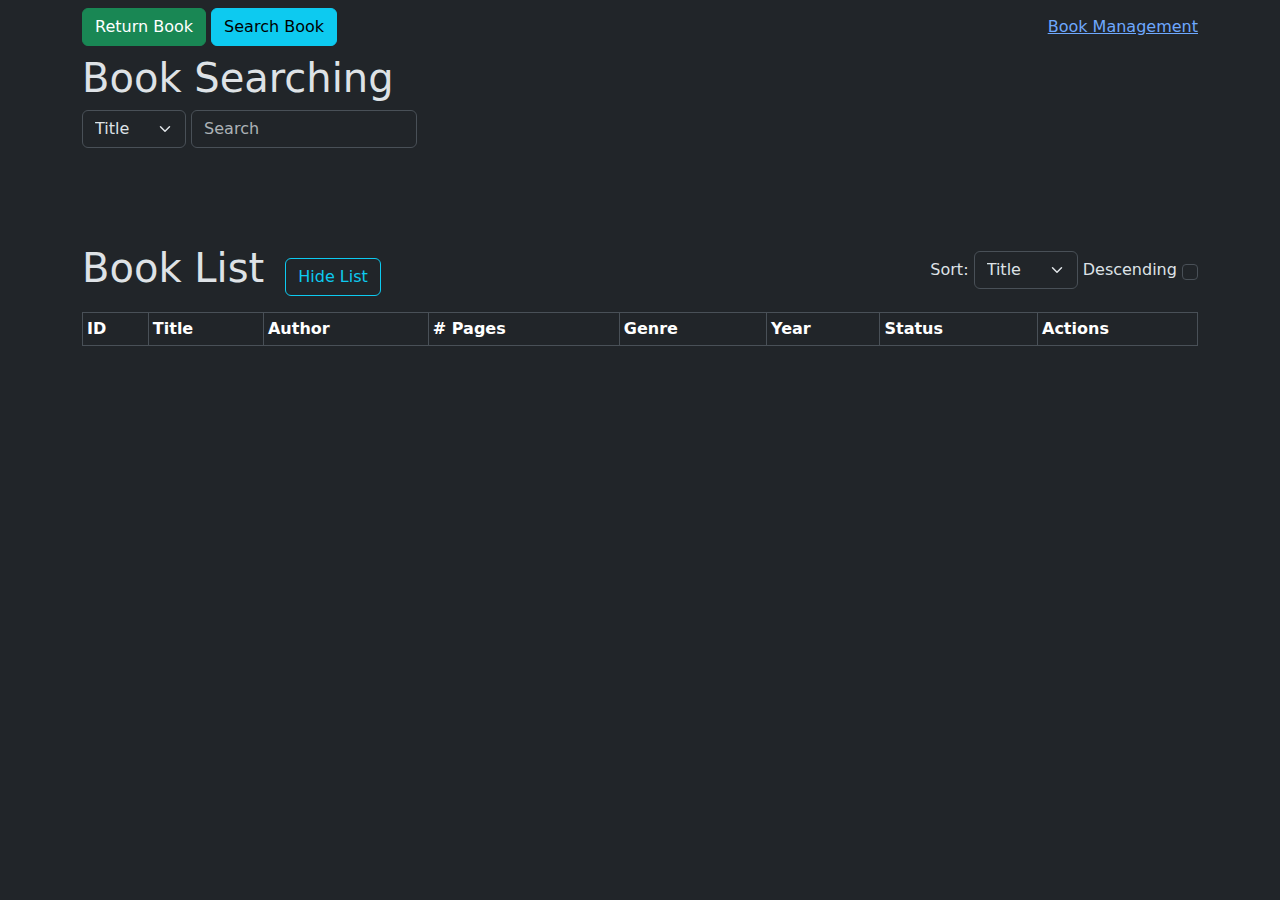
==== index.html @ ea894881 ":lipstick:feat(app):add basic styles" ====
<!DOCTYPE html>
<html lang="en" data-bs-theme="dark">

<head>
    <meta charset="UTF-8">
    <meta name="viewport" content="width=device-width, initial-scale=1.0">
    <link href="https://cdn.jsdelivr.net/npm/bootstrap@5.3.3/dist/css/bootstrap.min.css" rel="stylesheet"
        integrity="sha384-QWTKZyjpPEjISv5WaRU9OFeRpok6YctnYmDr5pNlyT2bRjXh0JMhjY6hW+ALEwIH" crossorigin="anonymous">
    <link rel="stylesheet" href="styles.css">
    <title>Document</title>
</head>

<body>
    <nav class="navbar" id="nav">
        <div class="container-md gap-3">
            <div class="justify-content-center">
                <button class="btn btn-success" type="button" onclick="returnForm()">Return Book</button>
                <button class="btn btn-info" type="button" onclick="searchForm()">Search Book</button>
            </div>
            <a href="./pages/admin.html" target="_self">Book Management</a>
        </div>
    </nav>
    <section id="main-form" class="container-md">
        <h1>Book Searching</h1>
        <form id="search-form" method="post" onsubmit="searchSubmit(event)">
            <select class="form-select d-inline w-auto" aria-label="Filter Select">
                <option value="title">Title</option>
                <option value="author">Author</option>
                <option value="genre">Genre</option>
                <option value="year">Year</option>
            </select>
            <input class="form-control default-input" type="text" name="search" placeholder="Search" onkeydown="searchInput(event)" required>
        </form>
    </section>

    <article>
        <span id="response"></span>
    </article>

    <section class="container-md overflow-x-auto my-5" id="response-table">

    </section>

    <section class="container-md overflow-x-auto">
        <div class="d-flex justify-content-between align-items-center mb-3">
            <div>
                <h1 class="d-inline align-middle me-3">Book List</h1>
                <button class="btn btn-outline-info align-text-top" type="button" data-bs-toggle="collapse"
                    data-bs-target="#collapse-table" aria-expanded="true" aria-controls="collapse-table"
                    onclick="listToggler(event)">
                    Hide List
                </button>
            </div>
            <div>
                <span>Sort:</span>
                <select class="form-select d-inline w-auto" id="select-list" aria-label="Select sort" onchange="sortListMain()">
                    <option value="id">ID</option>
                    <option selected value="title">Title</option>
                    <option value="author">Author</option>
                    <option value="pages">Pages</option>
                    <option value="genre">Genre</option>
                    <option value="year">Year</option>
                    <option value="status">Status</option>
                </select>
                <label class="form-check-label" for="order-list">Descending</label>
                <input class="form-check-input align-text-top" type="checkbox" name="order" id="order-list" onchange="sortListMain()">
            </div>
        </div>
        <table id="collapse-table" class="collapse show table table-sm table-bordered table-hover">
            <thead>
                <tr>
                    <th>ID</th>
                    <th>Title</th>
                    <th>Author</th>
                    <th># Pages</th>
                    <th>Genre</th>
                    <th>Year</th>
                    <th>Status</th>
                    <th class="width-actions">Actions</th>
                </tr>
            </thead>
            <tbody id="table-body">
            </tbody>
        </table>
    </section>
    <script src="https://cdn.jsdelivr.net/npm/bootstrap@5.3.3/dist/js/bootstrap.bundle.min.js"
        integrity="sha384-YvpcrYf0tY3lHB60NNkmXc5s9fDVZLESaAA55NDzOxhy9GkcIdslK1eN7N6jIeHz"
        crossorigin="anonymous"></script>
    <script src="main.js"></script>
</body>

</html>
---- styles.css ----
.id-loan {
    max-width: 60px;
    text-align: center;
}

.id-return {
    max-width: 90px;
    text-align: center;
}

.main-label {
    width: 82px;
}

.reserv-section {
    max-width: 768px;
}

.default-input {
    display: inline-block;
    width: auto;
}


@media screen and (min-width:640px){
    .title-loan {
        width: 250px;
    }
}

@media screen and (min-width:1200px) {
    .width-actions {
        width: 160px;
    }
}
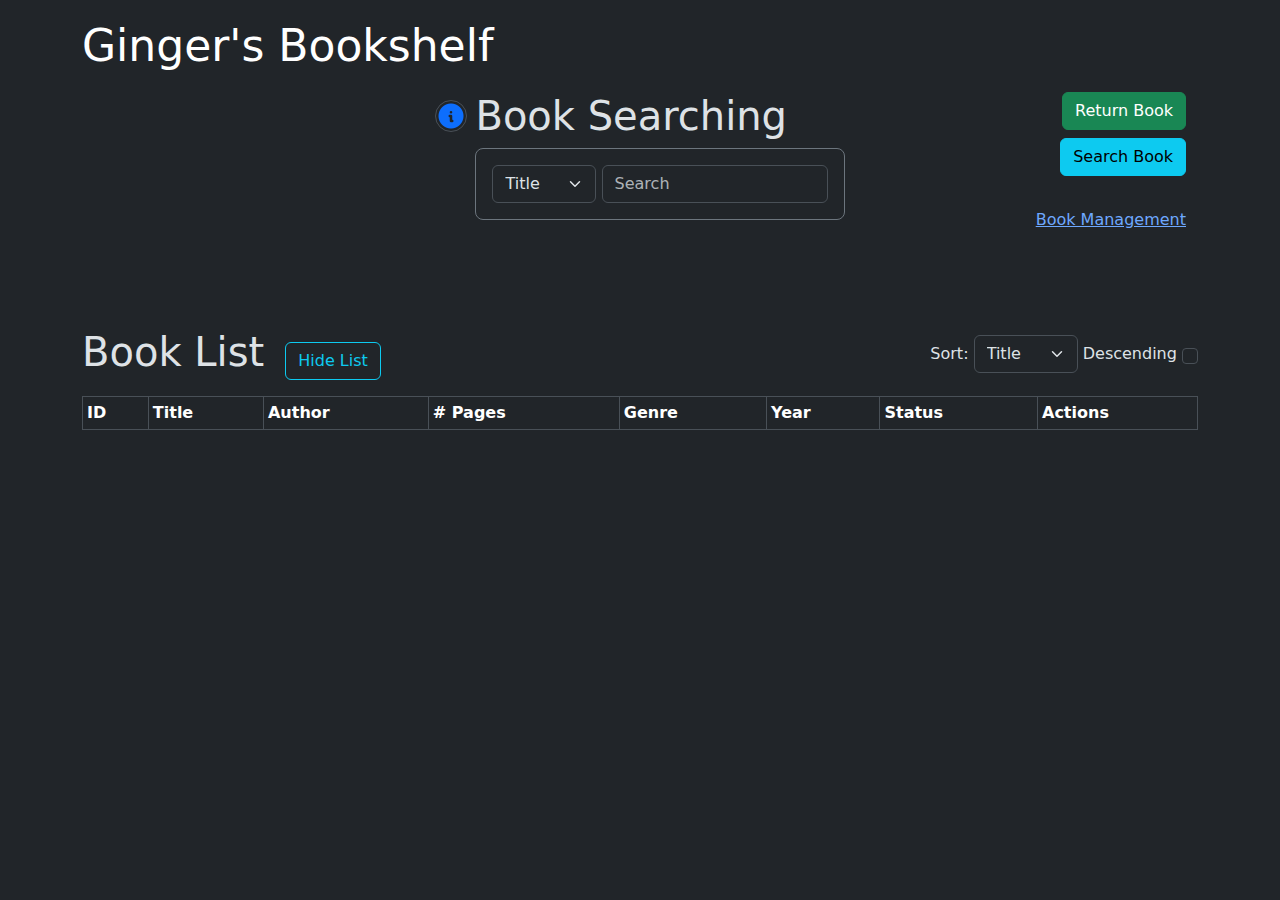
==== commit 18df0aef: ":lipstick:feat(app):add a full responsive layered design for the Main section" ====
--- a/index.html
+++ b/index.html
@@ -12,26 +12,56 @@
 
 <body>
     <nav class="navbar" id="nav">
-        <div class="container-md gap-3">
-            <div class="justify-content-center">
-                <button class="btn btn-success" type="button" onclick="returnForm()">Return Book</button>
-                <button class="btn btn-info" type="button" onclick="searchForm()">Search Book</button>
+        <div class="position-relative container-md gap-3">
+            <a class="navbar-brand brand-size" href="./">Ginger's Bookshelf</a>
+            <button class="navbar-toggler d-lg-none" type="button" data-bs-toggle="collapse"
+                data-bs-target="#navbarTogglerTop" aria-controls="navbarTogglerTop" aria-expanded="false"
+                aria-label="Toggle navigation">
+                <span class="navbar-toggler-icon"></span>
+            </button>
+            <div class="collapse navbar-collapse d-lg-none align-self-center position-absolute end-0 top-menu"
+                id="navbarTogglerTop">
+                <div class="d-flex gap-2 flex-column bg-dark rounded-1 p-3">
+                    <button class="btn btn-success" type="button" onclick="returnForm()">Return Book</button>
+                    <button class="btn btn-info" type="button" onclick="searchForm()">Search Book</button>
+                    <a class="align-self-center mt-4 ms-auto" href="./pages/admin.html" target="_self">Book Management</a>
+                </div>
             </div>
-            <a href="./pages/admin.html" target="_self">Book Management</a>
         </div>
     </nav>
-    <section id="main-form" class="container-md">
-        <h1>Book Searching</h1>
-        <form id="search-form" method="post" onsubmit="searchSubmit(event)">
-            <select class="form-select d-inline w-auto" aria-label="Filter Select">
-                <option value="title">Title</option>
-                <option value="author">Author</option>
-                <option value="genre">Genre</option>
-                <option value="year">Year</option>
-            </select>
-            <input class="form-control default-input" type="text" name="search" placeholder="Search" onkeydown="searchInput(event)" required>
-        </form>
-    </section>
+
+    <main class="container-md row mx-auto">
+        <div class="col"></div>
+        <div class="col-lg-6 d-flex justify-content-lg-center column-gap-2">
+            <div class="dropstart position-absolute position-lg-relative">
+                <button class="btn rounded-circle border border-1 p-0 d-block ms-auto mt-1 mt-md-2" type="button"
+                    data-bs-toggle="dropdown" aria-expanded="false" id="info-btn">
+                    <img class="info-icon" src="./assets/info-icon.png" alt="Info Icon">
+                </button>
+                <p class="dropdown-menu px-1 top-dropdown right-dropdown width-dropdown w-auto" id="info-text">
+                    A placeholder info Lorem ipsum dolor sit amet, consectetur adipisicing elit. Nam, commodi consequatur maiores explicabo inventore alias adipisci quam cumque culpa, temporibus similique harum repudiandae non dolorum, odio sed iusto eaque qui?
+                </p>
+            </div>
+            <section id="main-form">
+                <h1 class="text-center text-lg-start">Book Searching</h1>
+                <form class="border border-secondary rounded-3 p-3" id="search-form" method="post" onsubmit="searchSubmit(event)">
+                    <select class="form-select d-inline w-auto mb-2 mb-sm-0" aria-label="Filter Select">
+                        <option value="title">Title</option>
+                        <option value="author">Author</option>
+                        <option value="genre">Genre</option>
+                        <option value="year">Year</option>
+                    </select>
+                    <input class="form-control d-inline w-auto" type="text" name="search" placeholder="Search"
+                        onkeydown="searchInput(event)" required>
+                </form>
+            </section>
+        </div>
+        <div class="d-none d-lg-flex gap-2 flex-column col">
+            <button class="btn btn-success ms-auto" type="button" onclick="returnForm()">Return Book</button>
+            <button class="btn btn-info ms-auto" type="button" onclick="searchForm()">Search Book</button>
+            <a class="align-self-center mt-4 ms-auto" href="./pages/admin.html" target="_self">Book Management</a>
+        </div>
+    </main>
 
     <article>
         <span id="response"></span>
@@ -53,7 +83,8 @@
             </div>
             <div>
                 <span>Sort:</span>
-                <select class="form-select d-inline w-auto" id="select-list" aria-label="Select sort" onchange="sortListMain()">
+                <select class="form-select d-inline w-auto" id="select-list" aria-label="Select sort"
+                    onchange="sortListMain()">
                     <option value="id">ID</option>
                     <option selected value="title">Title</option>
                     <option value="author">Author</option>
@@ -63,7 +94,8 @@
                     <option value="status">Status</option>
                 </select>
                 <label class="form-check-label" for="order-list">Descending</label>
-                <input class="form-check-input align-text-top" type="checkbox" name="order" id="order-list" onchange="sortListMain()">
+                <input class="form-check-input align-text-top" type="checkbox" name="order" id="order-list"
+                    onchange="sortListMain()">
             </div>
         </div>
         <table id="collapse-table" class="collapse show table table-sm table-bordered table-hover">
--- a/styles.css
+++ b/styles.css
@@ -12,19 +12,78 @@
     width: 82px;
 }
 
+.edit-label {
+    width: 55px;
+}
+
 .reserv-section {
     max-width: 768px;
 }
 
-.default-input {
-    display: inline-block;
-    width: auto;
+.top-menu {
+    top: 65px;
 }
 
+.brand-size {
+    font-size: 22px;
+}
+
+.info-icon {
+    width: 30px;
+}
+
+/*Not used for now*/
+.w-fit {
+    width: fit-content;
+}
+
+.top-dropdown {
+    top: 44px !important;
+}
+
+.width-dropdown {
+    min-width: 240px;
+}
+
+.info-icon:hover{
+    content: url("./assets/info-circle-hover.png");
+}
 
 @media screen and (min-width:640px){
     .title-loan {
         width: 250px;
+    }
+
+    .top-menu {
+        top: 75px;
+    }
+
+    .brand-size {
+        font-size: calc(1.375rem + 1.5vw);
+    }
+}
+
+@media screen and (min-width:768px) {
+    .top-dropdown {
+        top: 48px !important;
+    }
+}
+
+@media screen and (min-width:992px) {
+    .top-menu {
+        top: 0;
+    }
+
+    .position-lg-relative {
+        position: relative !important;
+    }
+
+    .top-dropdown {
+        top: 0 !important;
+    }
+
+    .right-dropdown {
+        right: 4px !important;
     }
 }
 
@@ -32,4 +91,12 @@
     .width-actions {
         width: 160px;
     }
+
+    .brand-size {
+        font-size: 2.75rem;
+    }
+
+    .width-dropdown {
+        min-width: 340px;
+    }
 }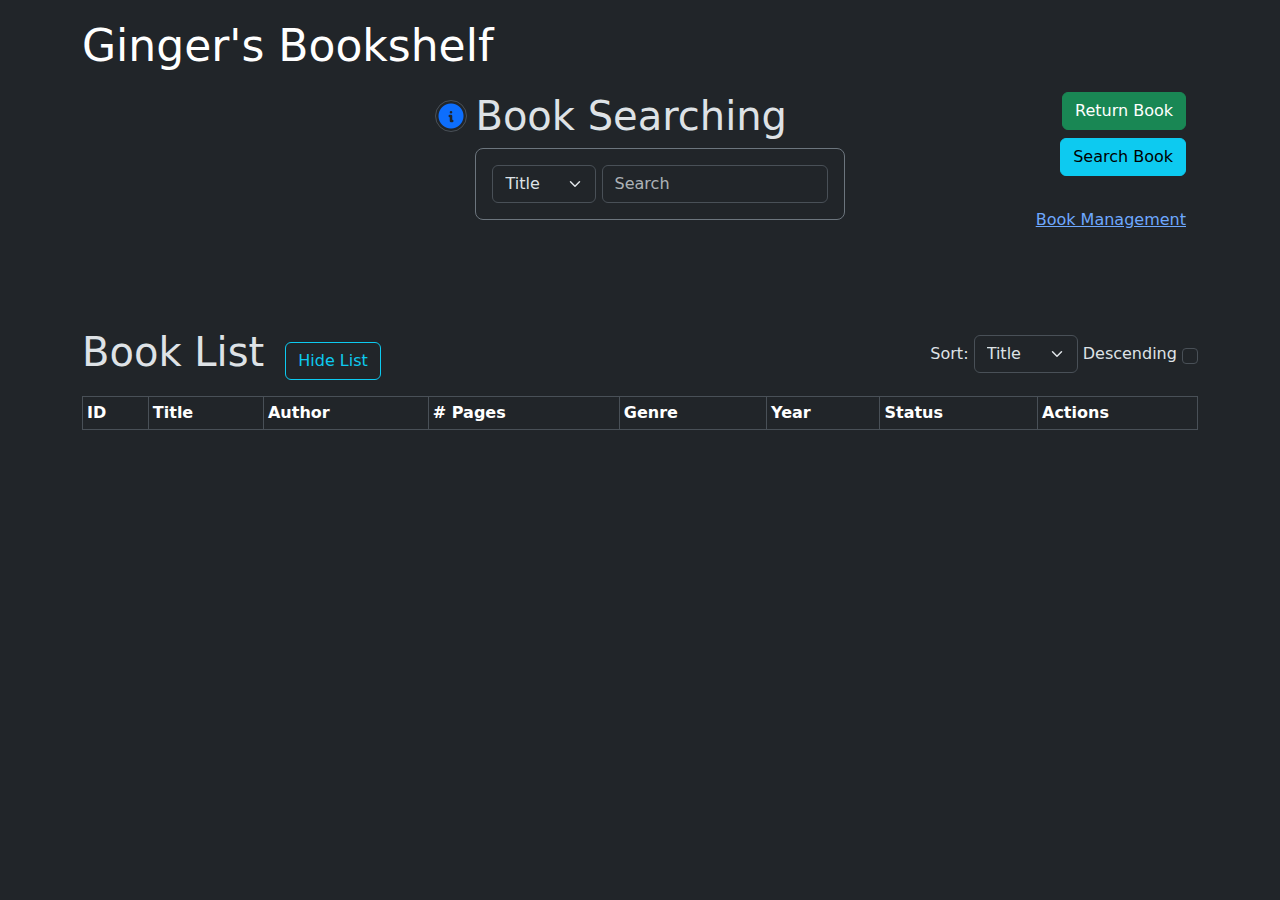
==== commit c0ca08d9: ":sparkles:feat(app):add info text for all contexts" ====
--- a/index.html
+++ b/index.html
@@ -39,7 +39,7 @@
                     <img class="info-icon" src="./assets/info-icon.png" alt="Info Icon">
                 </button>
                 <p class="dropdown-menu px-1 top-dropdown right-dropdown width-dropdown w-auto" id="info-text">
-                    A placeholder info Lorem ipsum dolor sit amet, consectetur adipisicing elit. Nam, commodi consequatur maiores explicabo inventore alias adipisci quam cumque culpa, temporibus similique harum repudiandae non dolorum, odio sed iusto eaque qui?
+                    Search for a book given the selected filter
                 </p>
             </div>
             <section id="main-form">
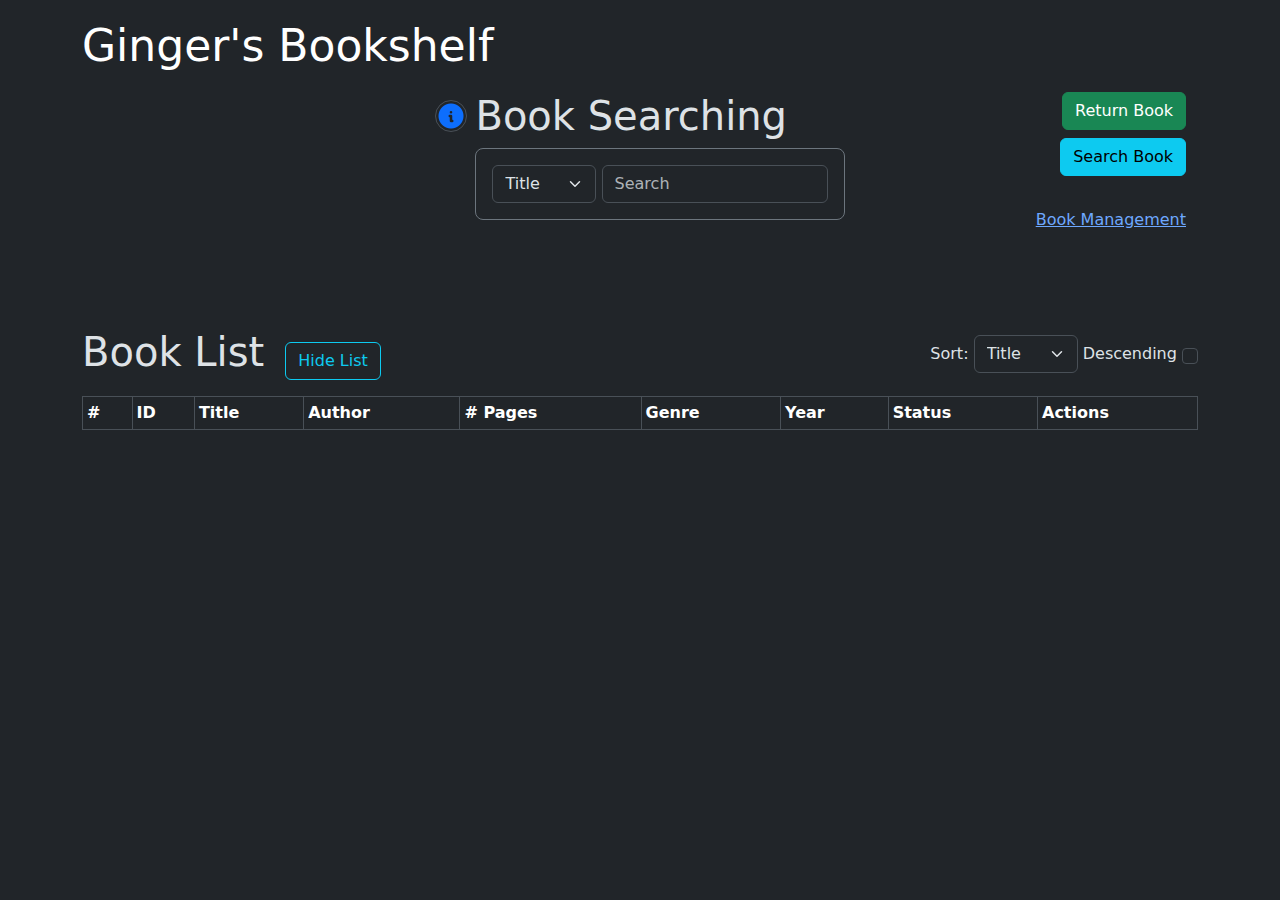
==== commit e41ac12b: ":lipstick:feat(tables):add table indexes as part of the first column of each table" ====
--- a/index.html
+++ b/index.html
@@ -101,6 +101,7 @@
         <table id="collapse-table" class="collapse show table table-sm table-bordered table-hover">
             <thead>
                 <tr>
+                    <th>#</th>
                     <th>ID</th>
                     <th>Title</th>
                     <th>Author</th>
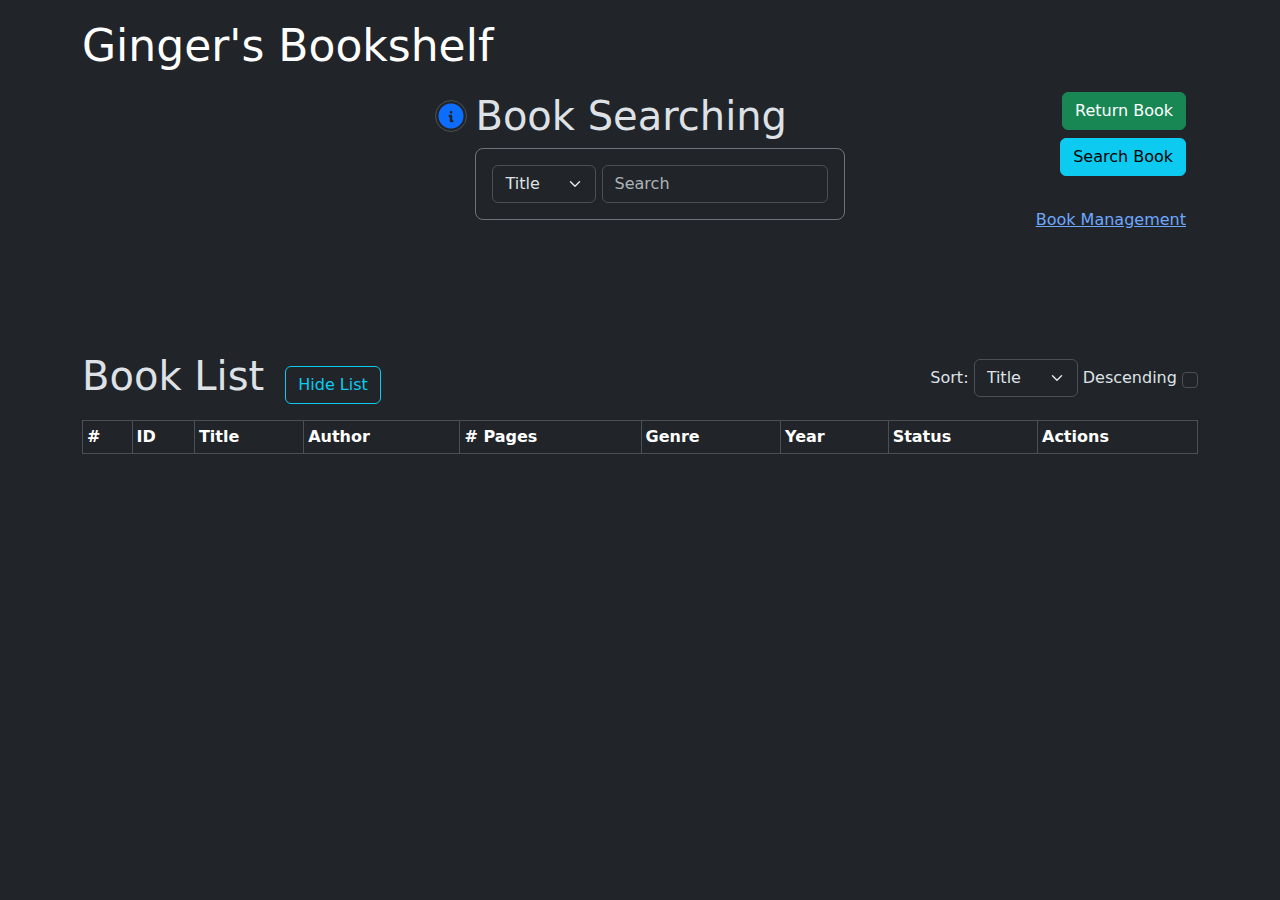
==== commit 57f6fb68: ":lipstick:feat(index):improve styles of responses on errors and cofirmations" ====
--- a/index.html
+++ b/index.html
@@ -16,7 +16,7 @@
             <a class="navbar-brand brand-size" href="./">Ginger's Bookshelf</a>
             <button class="navbar-toggler d-lg-none" type="button" data-bs-toggle="collapse"
                 data-bs-target="#navbarTogglerTop" aria-controls="navbarTogglerTop" aria-expanded="false"
-                aria-label="Toggle navigation">
+                aria-label="Toggle navigation" id="hamburger-btn">
                 <span class="navbar-toggler-icon"></span>
             </button>
             <div class="collapse navbar-collapse d-lg-none align-self-center position-absolute end-0 top-menu"
@@ -52,7 +52,7 @@
                         <option value="year">Year</option>
                     </select>
                     <input class="form-control d-inline w-auto" type="text" name="search" placeholder="Search"
-                        onkeydown="searchInput(event)" required>
+                        onkeydown="resCleaner()" required>
                 </form>
             </section>
         </div>
@@ -63,8 +63,12 @@
         </div>
     </main>
 
-    <article>
-        <span id="response"></span>
+    <article class="container-md text-center">
+        <div class="block-gap-res"></div>
+        <div class="d-none position-relative bg-info-subtle border border-info-subtle rounded-3 w-fit py-3 px-5 mx-lg-auto mt-2">
+            <span class="text-danger-emphasis" id="response"></span>
+            <button class="btn-close button-close-res" type="button" aria-label="Close" onclick="resCleaner()"></button>
+        </div>
     </article>
 
     <section class="container-md overflow-x-auto my-5" id="response-table">
--- a/styles.css
+++ b/styles.css
@@ -32,7 +32,6 @@
     width: 30px;
 }
 
-/*Not used for now*/
 .w-fit {
     width: fit-content;
 }
@@ -45,11 +44,17 @@
     min-width: 240px;
 }
 
-.info-icon:hover{
+.button-close-res {
+    top: 4px;
+    right: 4px;
+    position: absolute;
+}
+
+.info-icon:hover {
     content: url("./assets/info-circle-hover.png");
 }
 
-@media screen and (min-width:640px){
+@media screen and (min-width:640px) {
     .title-loan {
         width: 250px;
     }
@@ -85,6 +90,11 @@
     .right-dropdown {
         right: 4px !important;
     }
+
+    .block-gap-res {
+        width: 40px;
+        display: inline-block;
+    }
 }
 
 @media screen and (min-width:1200px) {
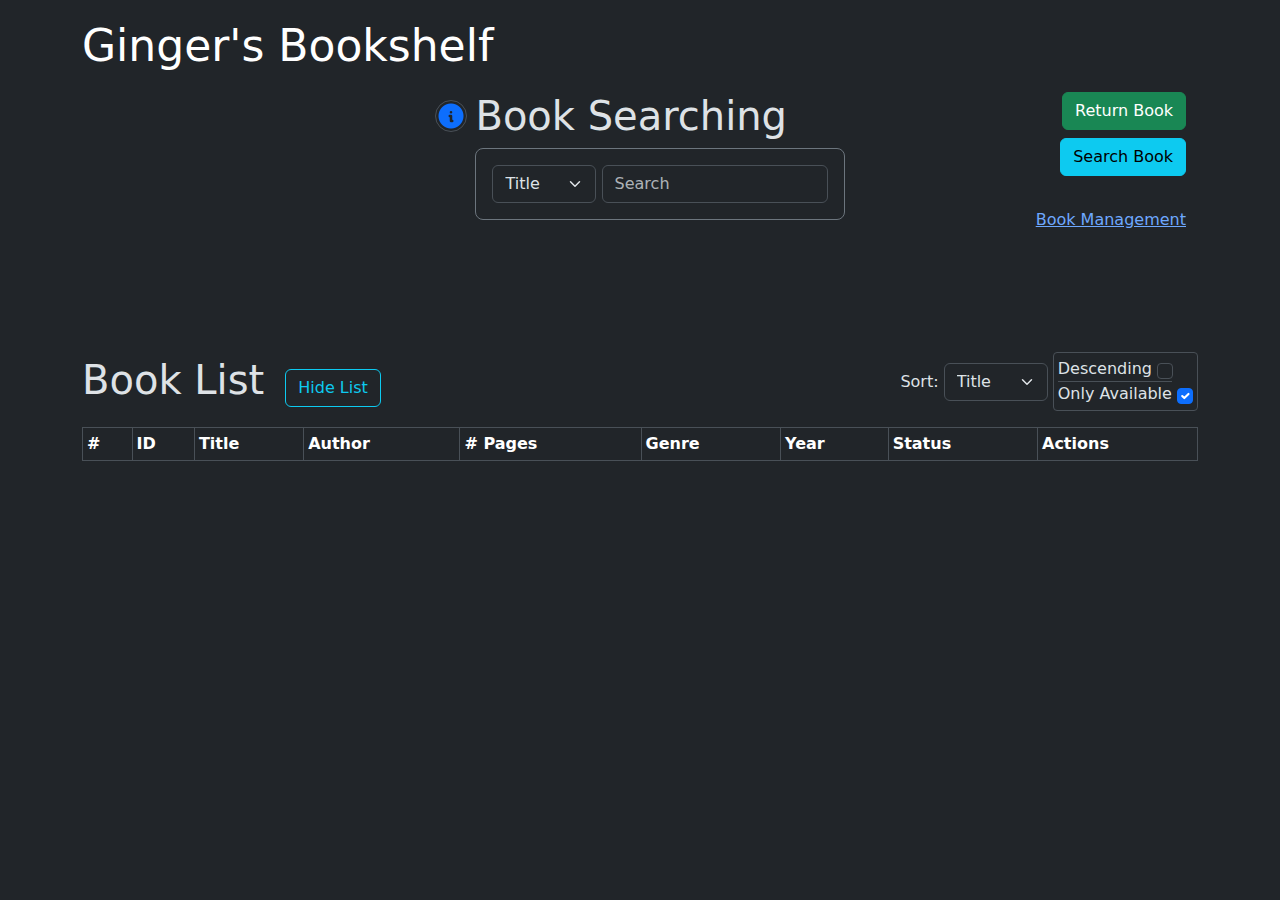
==== commit bca2e584: ":sparkles:feat(index):add Only Available filter in index" ====
--- a/index.html
+++ b/index.html
@@ -65,7 +65,7 @@
 
     <article class="container-md text-center">
         <div class="block-gap-res"></div>
-        <div class="d-none position-relative bg-info-subtle border border-info-subtle rounded-3 w-fit py-3 px-5 mx-lg-auto mt-2">
+        <div class="d-none position-relative bg-info-subtle border border-info-subtle rounded-3 w-fit py-3 px-5 mx-lg-auto mt-2 max-w-res">
             <span class="text-danger-emphasis" id="response"></span>
             <button class="btn-close button-close-res" type="button" aria-label="Close" onclick="resCleaner()"></button>
         </div>
@@ -86,20 +86,26 @@
                 </button>
             </div>
             <div>
-                <span>Sort:</span>
-                <select class="form-select d-inline w-auto" id="select-list" aria-label="Select sort"
-                    onchange="sortListMain()">
-                    <option value="id">ID</option>
-                    <option selected value="title">Title</option>
-                    <option value="author">Author</option>
-                    <option value="pages">Pages</option>
-                    <option value="genre">Genre</option>
-                    <option value="year">Year</option>
-                    <option value="status">Status</option>
-                </select>
-                <label class="form-check-label" for="order-list">Descending</label>
-                <input class="form-check-input align-text-top" type="checkbox" name="order" id="order-list"
-                    onchange="sortListMain()">
+                <div class="d-inline-block align-middle">
+                    <span>Sort:</span>
+                    <select class="form-select d-inline w-auto" id="select-list" aria-label="Select sort"
+                        onchange="sortListMain()">
+                        <option value="id">ID</option>
+                        <option selected value="title">Title</option>
+                        <option value="author">Author</option>
+                        <option value="pages">Pages</option>
+                        <option value="genre">Genre</option>
+                        <option value="year">Year</option>
+                        <option value="status">Status</option>
+                    </select>
+                </div>
+                <div class="d-inline-block align-middle border border-1 rounded-1 p-1">
+                    <label class="form-check-label" for="order-list">Descending</label>
+                    <input class="form-check-input align-text-top" type="checkbox" name="order" id="order-list"
+                        onchange="sortListMain()"><br />
+                    <label class="form-check-label border-top" for="na-filter">Only Available</label>
+                    <input class="form-check-input align-text-top" type="checkbox" name="na-filter" id="na-filter" onchange="sortListMain()" checked>
+                </div>
             </div>
         </div>
         <table id="collapse-table" class="collapse show table table-sm table-bordered table-hover">
--- a/styles.css
+++ b/styles.css
@@ -48,6 +48,10 @@
     top: 4px;
     right: 4px;
     position: absolute;
+}
+
+.max-w-res {
+    max-width: 600px;
 }
 
 .info-icon:hover {
